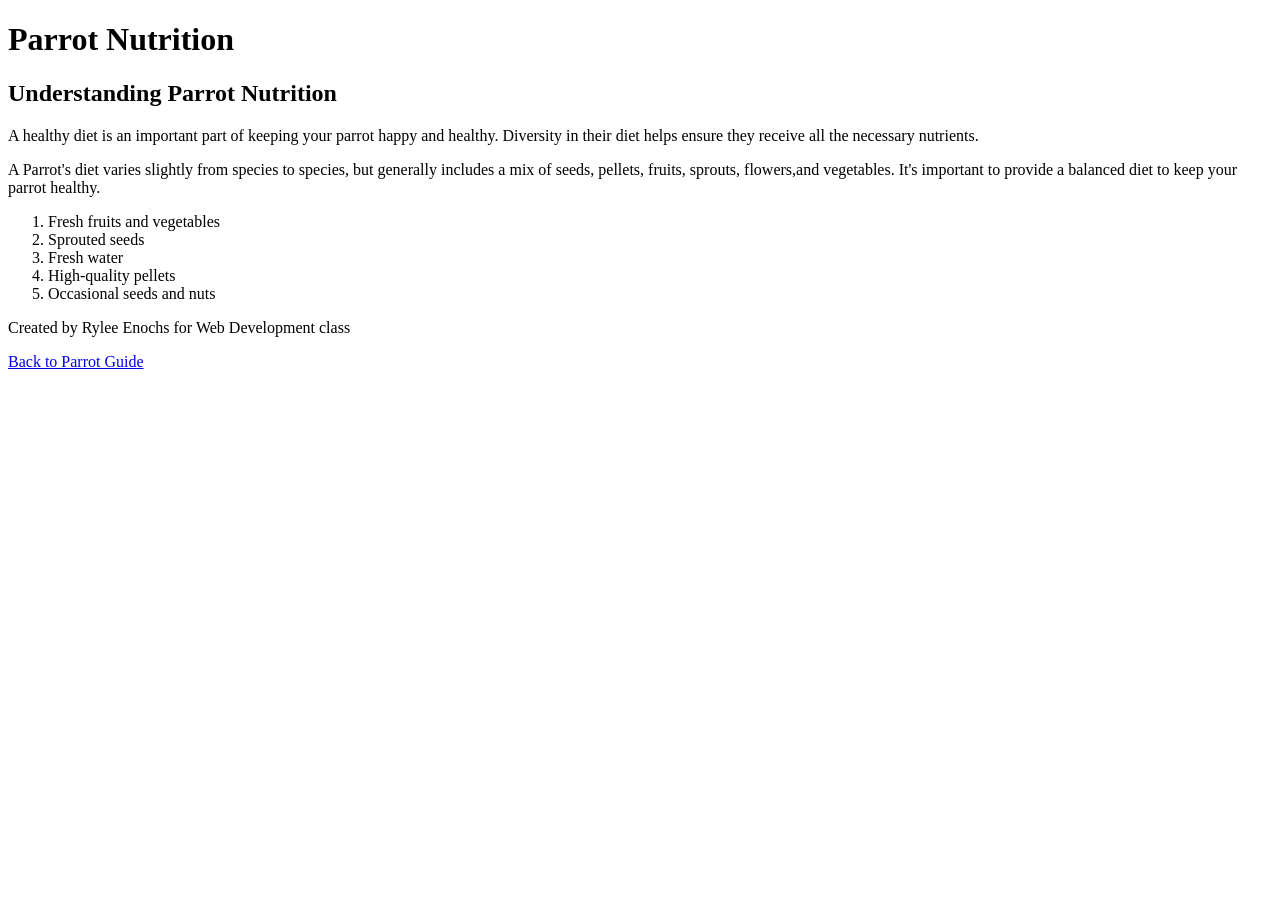
==== page2.html @ 88b1a808 "Add second page about parrot nutrition. Add links from one page to the other." ====
<!DOCTYPE html>
<html lang="en">

<head>
    <meta charset="UTF-8">
    <title>A Beginner's Guide to Parrots - Nurtrition</title>
</head>

<body>
    <header>
        <h1>Parrot Nutrition</h1>
    </header>

    <!-- Main content about parrot nutrition -->
    <main>
        <section>
            <h2>Understanding Parrot Nutrition</h2>

            <p>A healthy diet is an important part of keeping your parrot happy and healthy. Diversity in their diet helps ensure they receive all the necessary nutrients.</p>

            <p>A Parrot's diet varies slightly from species to species, but generally includes a mix of seeds, pellets, fruits, sprouts, flowers,and vegetables. It's important to provide a balanced diet to keep your parrot healthy.</p>
            <ol>
                <li>Fresh fruits and vegetables</li>
                <li>Sprouted seeds</li>
                <li>Fresh water</li>
                <li>High-quality pellets</li>
                <li>Occasional seeds and nuts</li>
            </ol>
        </section>
    </main>
    <footer>
        <p>Created by Rylee Enochs for Web Development class</p>
        <a href="index.html">Back to Parrot Guide</a>
    </footer>
</body>

</html>
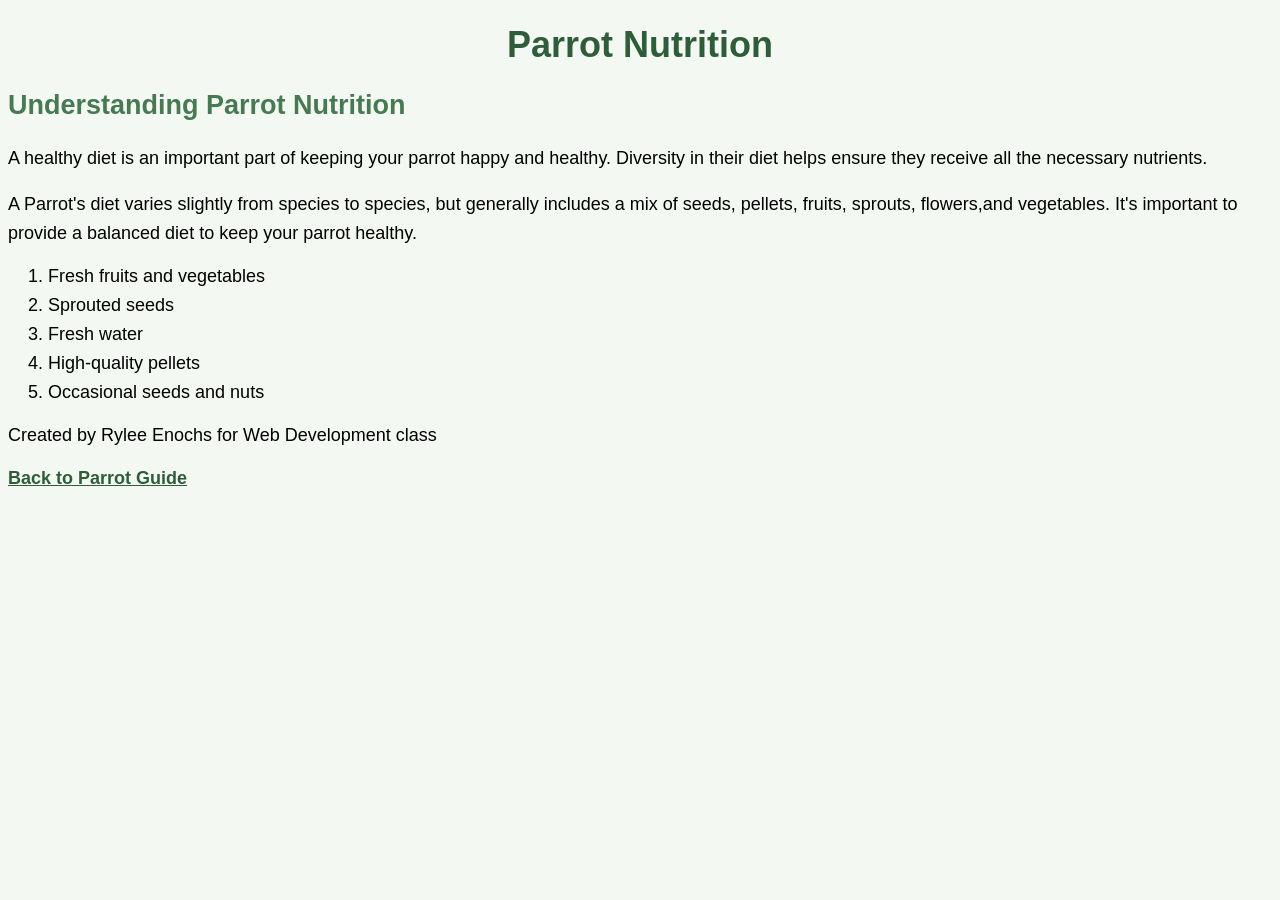
==== commit 34351cfc: "Add stylesheet and page styling" ====
--- a/page2.html
+++ b/page2.html
@@ -4,6 +4,7 @@
 <head>
     <meta charset="UTF-8">
     <title>A Beginner's Guide to Parrots - Nurtrition</title>
+    <link rel="stylesheet" href="./css/style.css" />
 </head>
 
 <body>
@@ -28,6 +29,7 @@
             </ol>
         </section>
     </main>
+    <!-- Footer includes author and navigation back to the main page -->
     <footer>
         <p>Created by Rylee Enochs for Web Development class</p>
         <a href="index.html">Back to Parrot Guide</a>
--- a/css/style.css
+++ b/css/style.css
@@ -0,0 +1,26 @@
+body {
+    background-color: #f4f8f2;
+    font-family: Arial, sans-serif;
+    font-size: 18px;
+}
+h1 {
+    color: #2f5d3a;
+    text-align: center;
+}
+h2 {
+    color: #477a52
+}
+p {
+    line-height: 1.6;
+}
+li {
+    margin-bottom: 8px;
+}
+a {
+    color: #2f5d3a;
+    font-weight: bold;
+}
+img {
+    max-width: 100%;
+    height: auto;
+}
